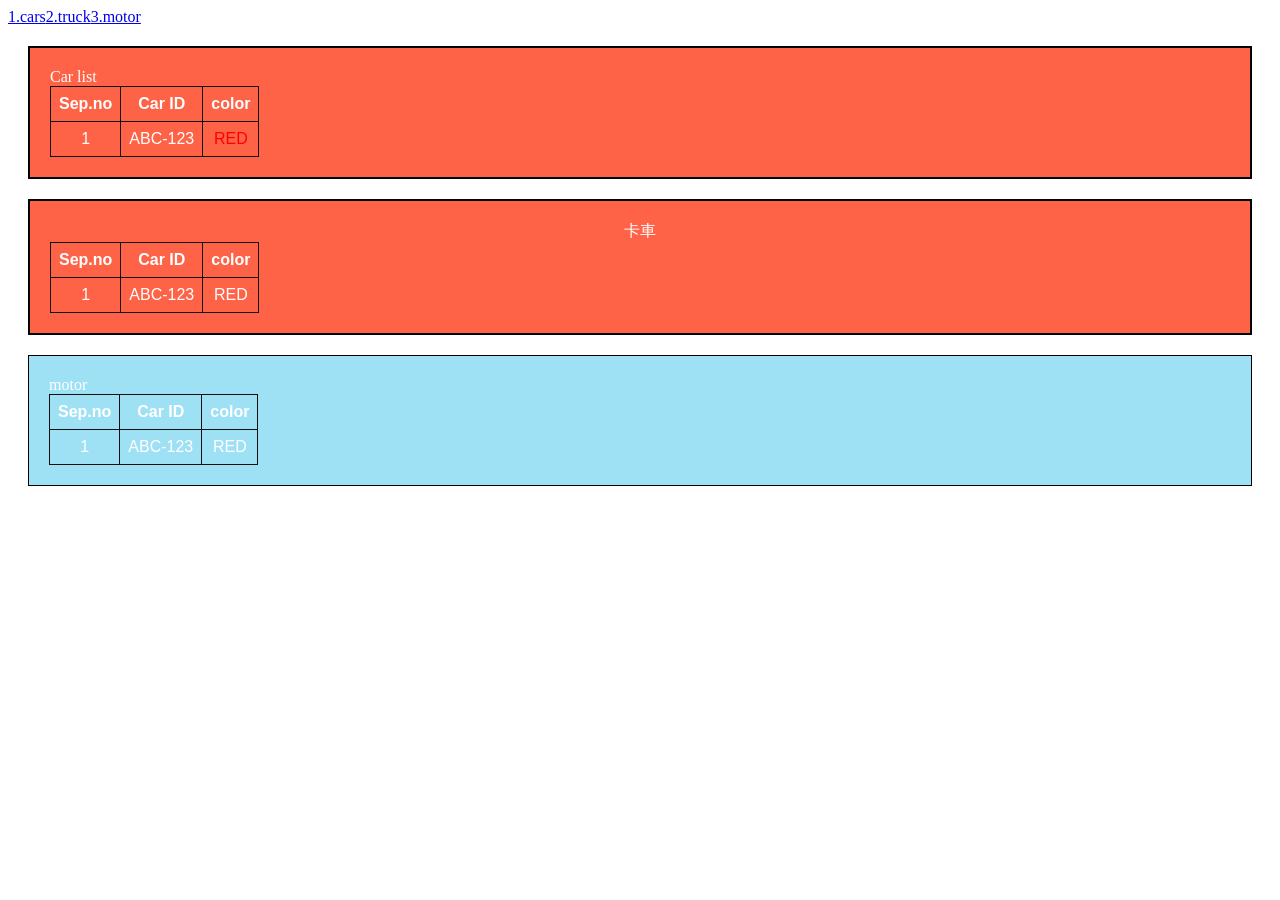
==== 20210409/class.html @ caf69c12 "add" ====
<!DOCTYPE html>
<html lang="en">
<head>
    <meta charset="UTF-8">
    <meta http-equiv="X-UA-Compatible" content="IE=edge">
    <meta name="viewport" content="width=device-width, initial-scale=1.0">
    <title>Document</title>
    <link rel="stylesheet" href="cars.css">
</head>
<body>
    <a href="#car1">1.cars</a><a href="#truck">2.truck</a><a href="#motor">3.motor</a>
<div class="cars main" id="c1">
        <table>
            Car list
            <tr>
                <th>Sep.no</th>
                <th>Car ID</th>
                <th>color</th>
            </tr>
            <tr>
                <td>1</td>
                <td>ABC-123</td>
                <td id="carscolor">RED</td>
            </tr>
        </table>
</div>    
<div class="cars truck" id="truck">
    <table>
        卡車
        <tr>
            <th>Sep.no</th>
            <th>Car ID</th>
            <th>color</th>
        </tr>
        <tr>
            <td>1</td>
            <td>ABC-123</td>
            <td>RED</td>
        </tr>
    </table>
</div> 
<div class="motor" id="motor">
    motor
    <table>
        <tr>
            <th>Sep.no</th>
            <th>Car ID</th>
            <th>color</th>
        </tr>
        <tr>
            <td>1</td>
            <td>ABC-123</td>
            <td>RED</td>
        </tr>
    </table>
</div>
</body>
</html>
---- 20210409/cars.css ----
.cars{
    background-color: tomato;
  color: white;
  border: 2px solid black;
  margin: 20px;
  padding: 20px;
}
.truck{
    text-align: center;
}
.motor{
    background-color: rgb(158, 225, 245);
  color: white;
  border: 1px solid black;
  margin: 20px;
  padding: 20px;
}
table{
    font-family: arial, sans-serif;
    border-collapse: collapse;
}
td,th{
    border: 1px solid #0f0f0f;
    text-align: center;
    padding: 8px;
}
#carscolor{
    font-family: Arial, Helvetica, sans-serif;
    color: red;

}
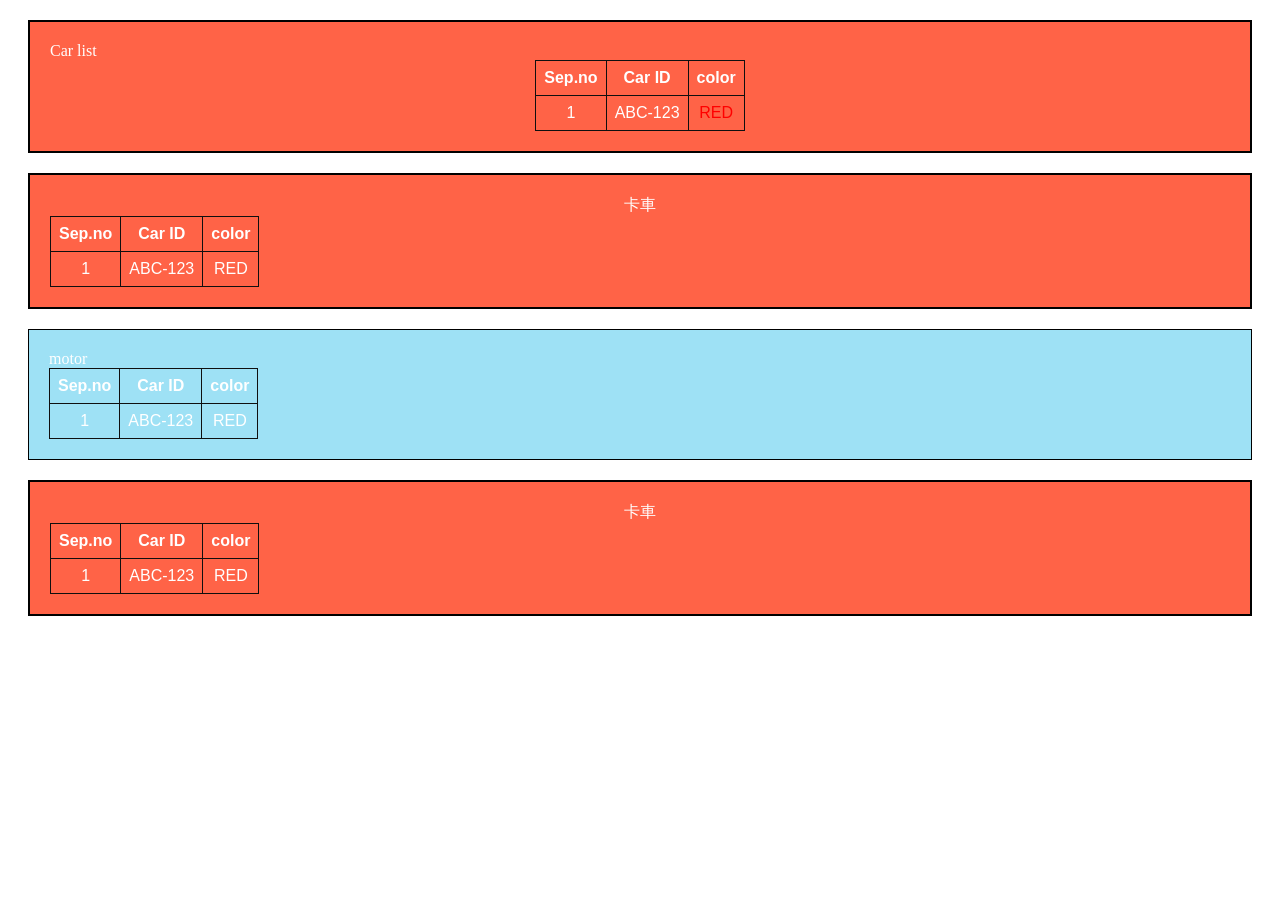
==== commit cf2007f5: "add" ====
--- a/20210409/class.html
+++ b/20210409/class.html
@@ -8,9 +8,10 @@
     <link rel="stylesheet" href="cars.css">
 </head>
 <body>
-    <a href="#car1">1.cars</a><a href="#truck">2.truck</a><a href="#motor">3.motor</a>
+
+
 <div class="cars main" id="c1">
-        <table>
+        <table class="center">
             Car list
             <tr>
                 <th>Sep.no</th>
@@ -24,10 +25,11 @@
             </tr>
         </table>
 </div>    
+
 <div class="cars truck" id="truck">
-    <table>
+    <table class="center1">     
         卡車
-        <tr>
+         <tr>
             <th>Sep.no</th>
             <th>Car ID</th>
             <th>color</th>
@@ -38,7 +40,8 @@
             <td>RED</td>
         </tr>
     </table>
-</div> 
+</div>
+
 <div class="motor" id="motor">
     motor
     <table>
@@ -54,5 +57,21 @@
         </tr>
     </table>
 </div>
+
+<div class="cars truck" id="truck">
+    <table class="center1">
+        卡車
+         <tr>
+            <th>Sep.no</th>
+            <th>Car ID</th>
+            <th>color</th>
+        </tr>
+        <tr>
+            <td>1</td>
+            <td>ABC-123</td>
+            <td>RED</td>
+        </tr>
+    </table>
+</div>
 </body>
 </html>
--- a/20210409/cars.css
+++ b/20210409/cars.css
@@ -28,4 +28,8 @@
     font-family: Arial, Helvetica, sans-serif;
     color: red;
 
+}
+
+table.center{
+margin: auto;
 }
